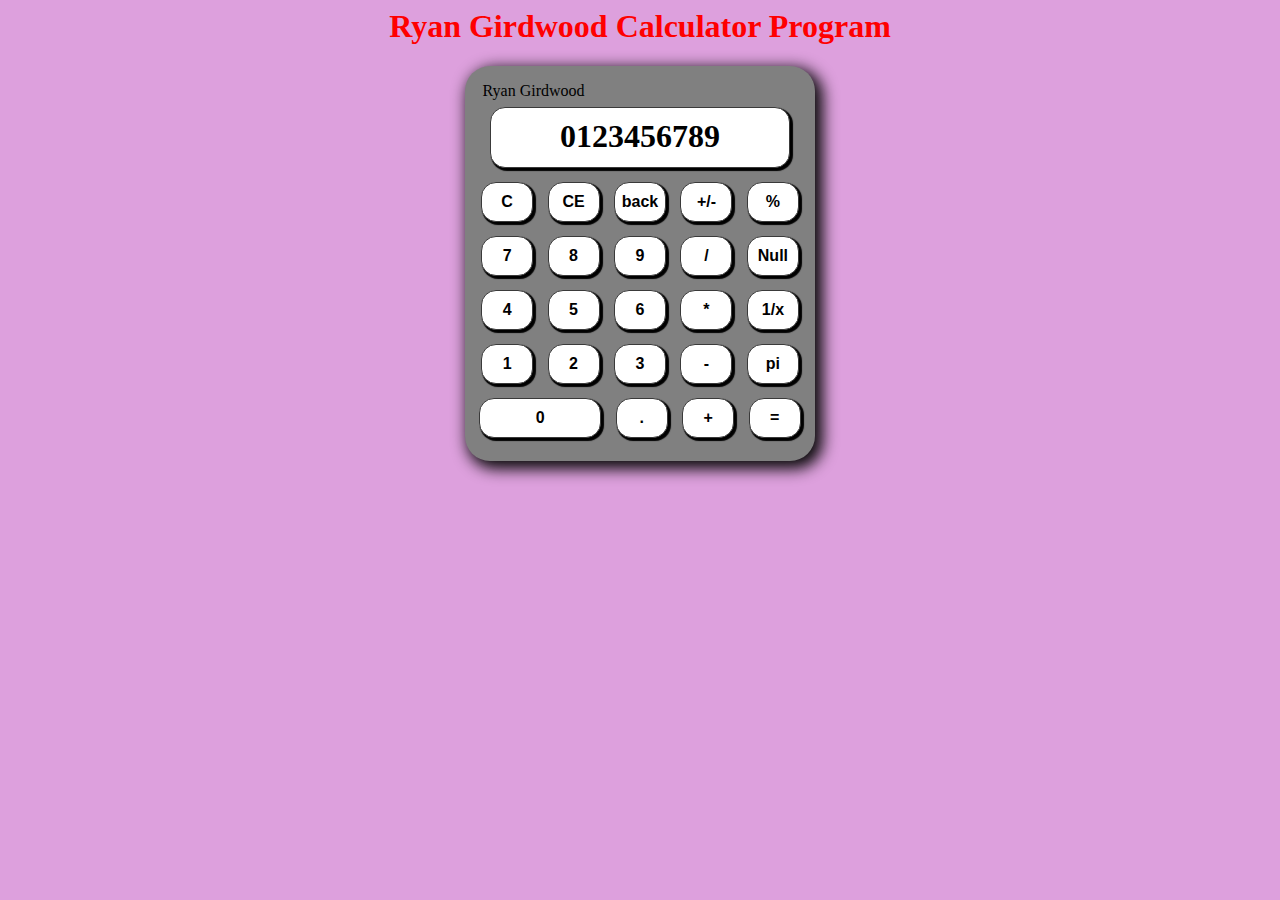
==== Week 6/calculator.html @ 1b016021 "Calculator Program" ====
<html> 

    <head>
        <link rel="stylesheet" href="styles.css">
        <script src="javascript.js"></script>

        <title> Calculator Program</title>
    </head>

    <body>
        <h1 style="text-align: center; color: red;"> Ryan Girdwood Calculator Program</h1>
        
        
        <div class="calculator">
            <p>Ryan Girdwood</p>
            <div class="calc_row">
                <div class="calc_screen" style ="width: 85%;">0123456789</div> 
            </div>
        
            <div class="calc_row"> 
                <div class="button">C</div>
                <div class="button">CE</div>
                <div class="button backspace">back</div>
                <div class="button plus_minus">+/-</div>
                <div class="button">%</div>
            </div>

            <div class="calc_row">
                <div class="button">7</div>
                <div class="button">8</div>
                <div class="button">9</div>
                <div class="button divide">/</div>
                <div class="button null">Null</div>
            </div>

            <div class="calc_row">
                <div class="button">4</div>
                <div class="button">5</div>
                <div class="button">6</div>
                <div class="button multiply">*</div>
                <div class="button inverse">1/x</div>
            </div>
        
            <div class="calc_row">
                <div class="button">1</div>
                <div class="button">2</div>
                <div class="button">3</div>
                <div class="button">-</div>
                <div class="button pi">pi</div>
            </div>

            <div class="calc_row">
                <div class="button" style="width:120px">0</div>
                <div class="button decimal">.</div>
                <div class="button">+</div>
                <div class="button equal">=</div>
            </div>
        
        
        
        </div> 

    </body>   


</html>
---- Week 6/styles.css ----
body{
    background-color: plum;
}

p{
    margin: 0;
    font-family: "Comic Sans MS";
    position: relative;
    left: 5%;
}

.calculator{
    position: relative;
    margin: 1em auto;
    padding: 1em 0;
    display: block;
    width: 350px;
    background-color: grey;
    border-radius: 25px;
    box-shadow: 5px 5px 15px 3px #0a0a0a;
    font-family: "Arial";
}

.calc_row{
    text-align: center;
}

.calc_screen{
    font-family: "Comic Sans MS";
    display: table;
    width: 85%;
    background-color: lightblue;
    text-align: right;
    font-size: 2em;
    min-height: 1.2em;
    margin-left: 0.5em;
    padding-right: 0.5em;
    border: 1px solid #9c9797;
    color: black;
}

.calc_row div {
    text-align: center;
    display: inline-block;
    font-weight: bold;
    border: 1px solid #3a3a3a;
    background-color: white;
    padding: 10px 0;
    margin: 7px 5px; 
    border-radius: 15px;
    box-shadow: 2px 2px 1px 1px;
    width: 50px;
}

.calc_row div.zero{
    width:112px;
}

.calc_row div .zero{
    margin-right: 50px;
}
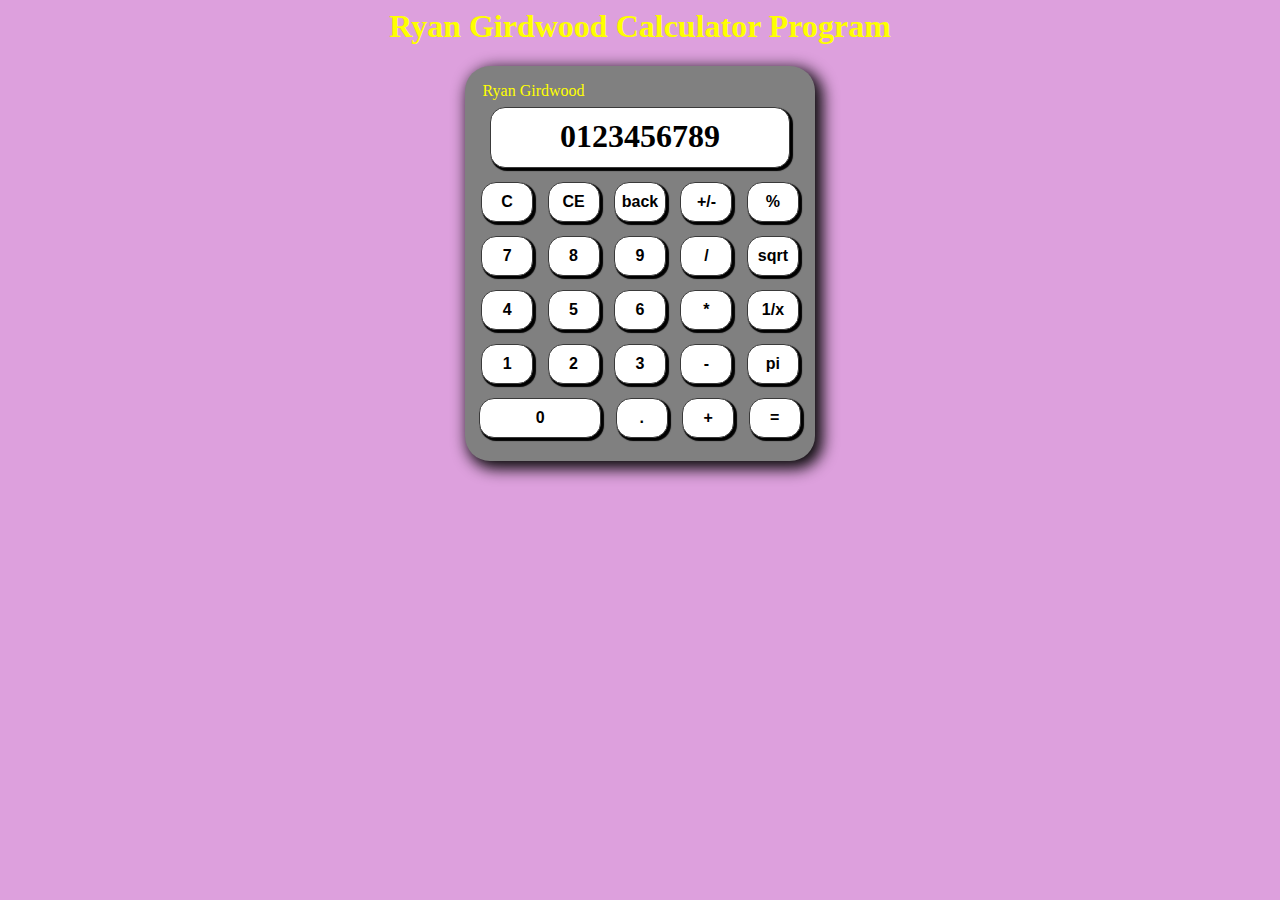
==== commit e762a26f: "Coursework submission" ====
--- a/Week 6/calculator.html
+++ b/Week 6/calculator.html
@@ -2,17 +2,98 @@
 
     <head>
         <link rel="stylesheet" href="styles.css">
+        <script
+            src="https://code.jquery.com/jquery-3.7.1.min.js"
+            integrity="sha256-/JqT3SQfawRcv/BIHPThkBvs0OEvtFFmqPF/lYI/Cxo="
+            crossorigin="anonymous">
+        </script>
+
         <script src="javascript.js"></script>
+
+
+        <script> 
+        $(document).ready(function(){
+    var result = 0;
+    var previousEntry = 0;
+    var operation = null; //Value is null initially.
+    var currentEntry = '0';
+    updateScreen(result);
+
+
+    $('.button').on('click', function(evt){
+        var buttonPressed = $(this).html();
+        console.log(buttonPressed);
+        if(buttonPressed === "C"){
+            result = 0; 
+            currentEntry = '0';
+        } else if (buttonPressed === "CE"){
+            currentEntry = '0';
+        }else if (buttonPressed === "backspace"){
+            currentEntry = currentEntry.substring(0, currentEntry.length-1);
+        }else if (buttonPressed === "+/-"){
+            currentEntry *= -1;
+        }else if (buttonPressed === '.'){
+            currentEntry += '.';
+        }else if (isNumber(buttonPressed)){
+            if(currentEntry === '0') currentEntry = buttonPressed;
+            else currentEntry = currentEntry + buttonPressed;
+        }else if (isOperator(buttonPressed)){
+            previousEntry = parseFloat(currentEntry);
+            operation = buttonPressed;
+            currentEntry = '';
+        }else if(buttonPressed === '%'){
+            currentEntry = currentEntry / 100;
+        }else if(buttonPressed === squareRoot){ 
+            currentEntry = Math.sqrt(currentEntry); 
+        }else if(buttonPressed === '1/x'){
+            currentEntry = 1 / currentEntry;
+        }else if (buttonPressed === 'pi'){
+            currentEntry = Math.PI;
+        }else if(buttonPressed === '='){
+            currentEntry = operate(previousEntry,  currentEntry, operation);
+            operation = null;
+        }
+
+        updateScreen(currentEntry)
+    
+    })
+
+});
+
+updateScreen = function(displayValue){
+    console.log('called updateScreen');
+    var displayValue = displayValue.toString();
+    $('.calc_screen').html(displayValue.substring(0,10));
+};
+
+isNumber = function(value){
+    return !isNaN(value);
+}
+
+isOperator = function(value){
+    return value === '/' || value === '*' || value === '+' || value === '-';
+};
+
+operate = function(a,b,operation){
+    a = parseFloat(a);
+    b = parseFloat(b);
+    console.log(a.b,operation);
+    if(operation === '+') return a + b;
+    if(operation === '-') return a - b;
+    if(operation === '*') return a * b;
+    if(operation === '/') return a / b;
+}
+        </script>
 
         <title> Calculator Program</title>
     </head>
 
     <body>
-        <h1 style="text-align: center; color: red;"> Ryan Girdwood Calculator Program</h1>
+        <h1 style="text-align: center; color: yellow;"> Ryan Girdwood Calculator Program</h1>
         
         
         <div class="calculator">
-            <p>Ryan Girdwood</p>
+            <p style="color:yellow;">Ryan Girdwood</p>
             <div class="calc_row">
                 <div class="calc_screen" style ="width: 85%;">0123456789</div> 
             </div>
@@ -30,7 +111,7 @@
                 <div class="button">8</div>
                 <div class="button">9</div>
                 <div class="button divide">/</div>
-                <div class="button null">Null</div>
+                <div class="button sqrt">sqrt</div>
             </div>
 
             <div class="calc_row">
